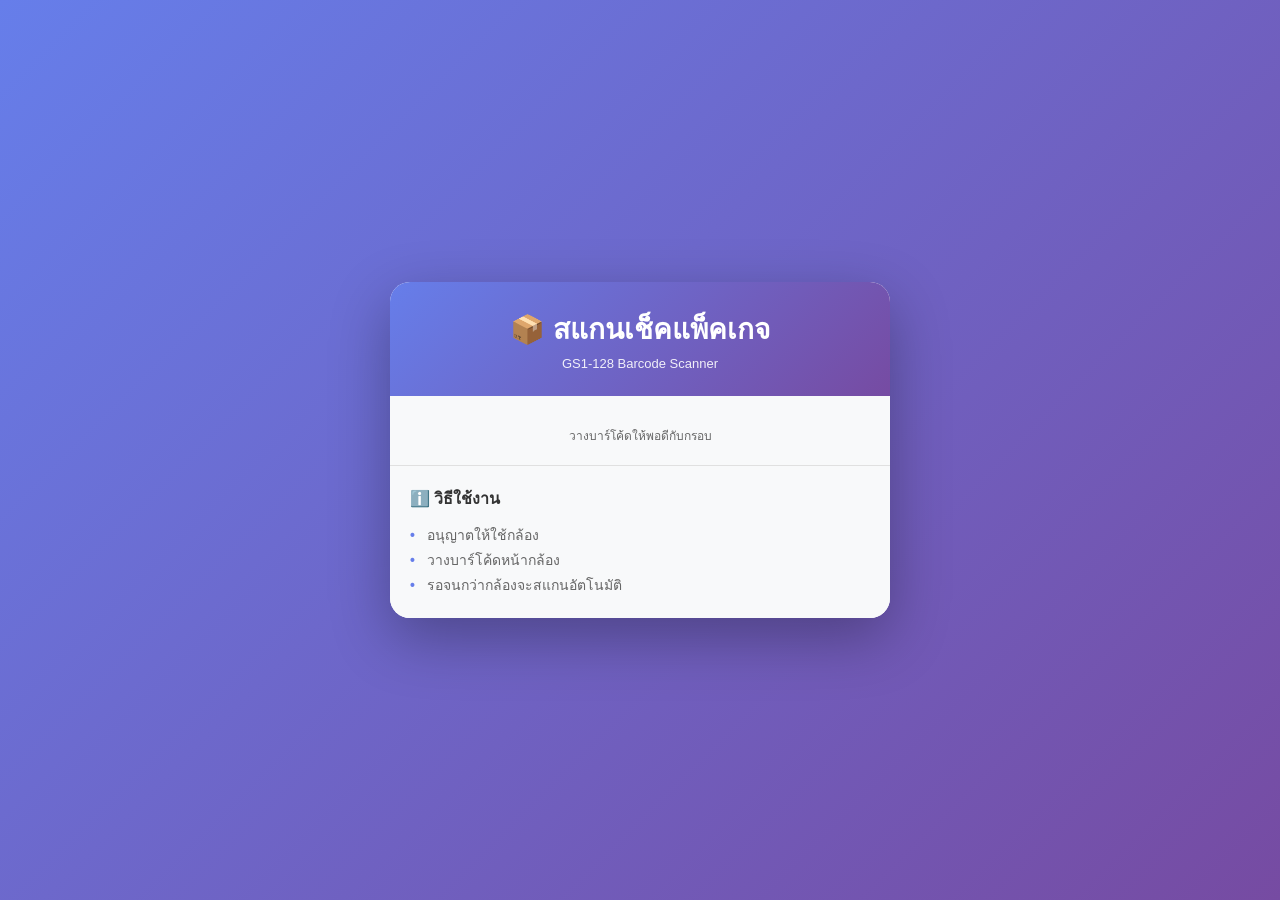
==== index.html @ bf21a3f6 "Initial commit: GS1 Barcode Scanner" ====
<!DOCTYPE html>
<html lang="th">
<head>
    <meta charset="UTF-8">
    <meta name="viewport" content="width=device-width, initial-scale=1.0">
    <title>GS1-128 Barcode Scanner</title>
    <script src="https://unpkg.com/html5-qrcode"></script>
    <link rel="stylesheet" href="style.css">
</head>
<body>
    <div class="container">
        <header>
            <h1>📦 สแกนเช็คแพ็คเกจ</h1>
            <p>GS1-128 Barcode Scanner</p>
        </header>

        <div class="scanner-section">
            <div id="reader"></div>
            <p class="scanner-hint">วางบาร์โค้ดให้พอดีกับกรอบ</p>
        </div>

        <div id="result" class="result-card hidden">
            <button class="close-btn" onclick="clearResult()">✕</button>

            <div class="result-image">
                <img id="p-img" src="" alt="Product Image">
            </div>

            <div class="result-info">
                <h2 id="p-name">ชื่อสินค้า</h2>
                <p class="size">ขนาด: <span id="p-size"></span></p>

                <div class="info-grid">
                    <div class="info-item">
                        <label>วันที่แพ็ก</label>
                        <span id="p-date">-</span>
                    </div>
                    <div class="info-item">
                        <label>Lot Number</label>
                        <span id="p-lot">-</span>
                    </div>
                    <div class="info-item">
                        <label>GTIN</label>
                        <span id="p-gtin" class="gtin">-</span>
                    </div>
                </div>

                <div class="status-indicator success">
                    <span>✓ ตรวจสอบสำเร็จ</span>
                </div>
            </div>
        </div>

        <div id="error-msg" class="error-card hidden">
            <p id="error-text"></p>
        </div>

        <div class="info-section">
            <h3>ℹ️ วิธีใช้งาน</h3>
            <ul>
                <li>อนุญาตให้ใช้กล้อง</li>
                <li>วางบาร์โค้ดหน้ากล้อง</li>
                <li>รอจนกว่ากล้องจะสแกนอัตโนมัติ</li>
            </ul>
        </div>
    </div>

    <script src="data.js"></script>
    <script src="app.js"></script>
</body>
</html>
---- style.css ----
* {
    margin: 0;
    padding: 0;
    box-sizing: border-box;
}

body {
    font-family: -apple-system, BlinkMacSystemFont, 'Segoe UI', Roboto, Oxygen, Ubuntu, Cantarell, sans-serif;
    background: linear-gradient(135deg, #667eea 0%, #764ba2 100%);
    min-height: 100vh;
    display: flex;
    justify-content: center;
    align-items: center;
    padding: 10px;
}

.container {
    background: white;
    border-radius: 20px;
    box-shadow: 0 20px 60px rgba(0, 0, 0, 0.3);
    max-width: 500px;
    width: 100%;
    overflow: hidden;
    animation: slideUp 0.5s ease-out;
}

@keyframes slideUp {
    from {
        opacity: 0;
        transform: translateY(30px);
    }
    to {
        opacity: 1;
        transform: translateY(0);
    }
}

header {
    background: linear-gradient(135deg, #667eea 0%, #764ba2 100%);
    color: white;
    padding: 25px 20px;
    text-align: center;
}

header h1 {
    font-size: 28px;
    margin-bottom: 5px;
}

header p {
    font-size: 13px;
    opacity: 0.9;
}

.scanner-section {
    padding: 20px;
    background: #f8f9fa;
}

#reader {
    width: 100%;
    border-radius: 15px;
    overflow: hidden;
    background: #000;
    max-height: 400px;
}

.scanner-hint {
    font-size: 12px;
    color: #666;
    margin-top: 10px;
    text-align: center;
}

.result-card {
    padding: 25px;
    animation: fadeIn 0.4s ease-out;
}

.result-card.hidden {
    display: none;
}

@keyframes fadeIn {
    from {
        opacity: 0;
        transform: scale(0.95);
    }
    to {
        opacity: 1;
        transform: scale(1);
    }
}

.close-btn {
    float: right;
    background: #f0f0f0;
    border: none;
    width: 30px;
    height: 30px;
    border-radius: 50%;
    cursor: pointer;
    font-size: 18px;
    display: flex;
    align-items: center;
    justify-content: center;
    transition: background 0.2s;
}

.close-btn:hover {
    background: #e0e0e0;
}

.result-image {
    text-align: center;
    margin-bottom: 20px;
}

.result-image img {
    max-width: 180px;
    height: 180px;
    object-fit: cover;
    border-radius: 12px;
    box-shadow: 0 4px 12px rgba(0, 0, 0, 0.1);
}

.result-info h2 {
    font-size: 22px;
    color: #333;
    margin-bottom: 5px;
    clear: both;
}

.size {
    font-size: 14px;
    color: #666;
    margin-bottom: 15px;
}

.info-grid {
    display: grid;
    grid-template-columns: 1fr 1fr;
    gap: 15px;
    margin-bottom: 20px;
    padding: 15px;
    background: #f8f9fa;
    border-radius: 10px;
}

.info-item {
    display: flex;
    flex-direction: column;
}

.info-item label {
    font-size: 12px;
    color: #999;
    font-weight: 600;
    text-transform: uppercase;
    margin-bottom: 5px;
}

.info-item span {
    font-size: 15px;
    color: #333;
    font-weight: 500;
}

.info-item .gtin {
    font-size: 12px;
    font-family: 'Courier New', monospace;
}

.status-indicator {
    padding: 12px;
    border-radius: 8px;
    text-align: center;
    font-weight: 600;
    font-size: 14px;
}

.status-indicator.success {
    background: #d4edda;
    color: #155724;
    border: 1px solid #c3e6cb;
}

.status-indicator.error {
    background: #f8d7da;
    color: #721c24;
    border: 1px solid #f5c6cb;
}

.error-card {
    padding: 20px;
    background: #f8d7da;
    color: #721c24;
    border-left: 4px solid #f5c6cb;
    margin: 20px;
    border-radius: 8px;
    animation: slideDown 0.3s ease-out;
}

.error-card.hidden {
    display: none;
}

@keyframes slideDown {
    from {
        opacity: 0;
        transform: translateY(-10px);
    }
    to {
        opacity: 1;
        transform: translateY(0);
    }
}

.info-section {
    padding: 20px;
    background: #f8f9fa;
    border-top: 1px solid #e0e0e0;
}

.info-section h3 {
    font-size: 16px;
    margin-bottom: 12px;
    color: #333;
}

.info-section ul {
    list-style: none;
    font-size: 14px;
    color: #666;
    line-height: 1.8;
}

.info-section li:before {
    content: "• ";
    color: #667eea;
    font-weight: bold;
    margin-right: 8px;
}

/* Mobile optimization */
@media (max-width: 480px) {
    header h1 {
        font-size: 24px;
    }

    .info-grid {
        grid-template-columns: 1fr;
    }

    .result-image img {
        max-width: 150px;
        height: 150px;
    }
}
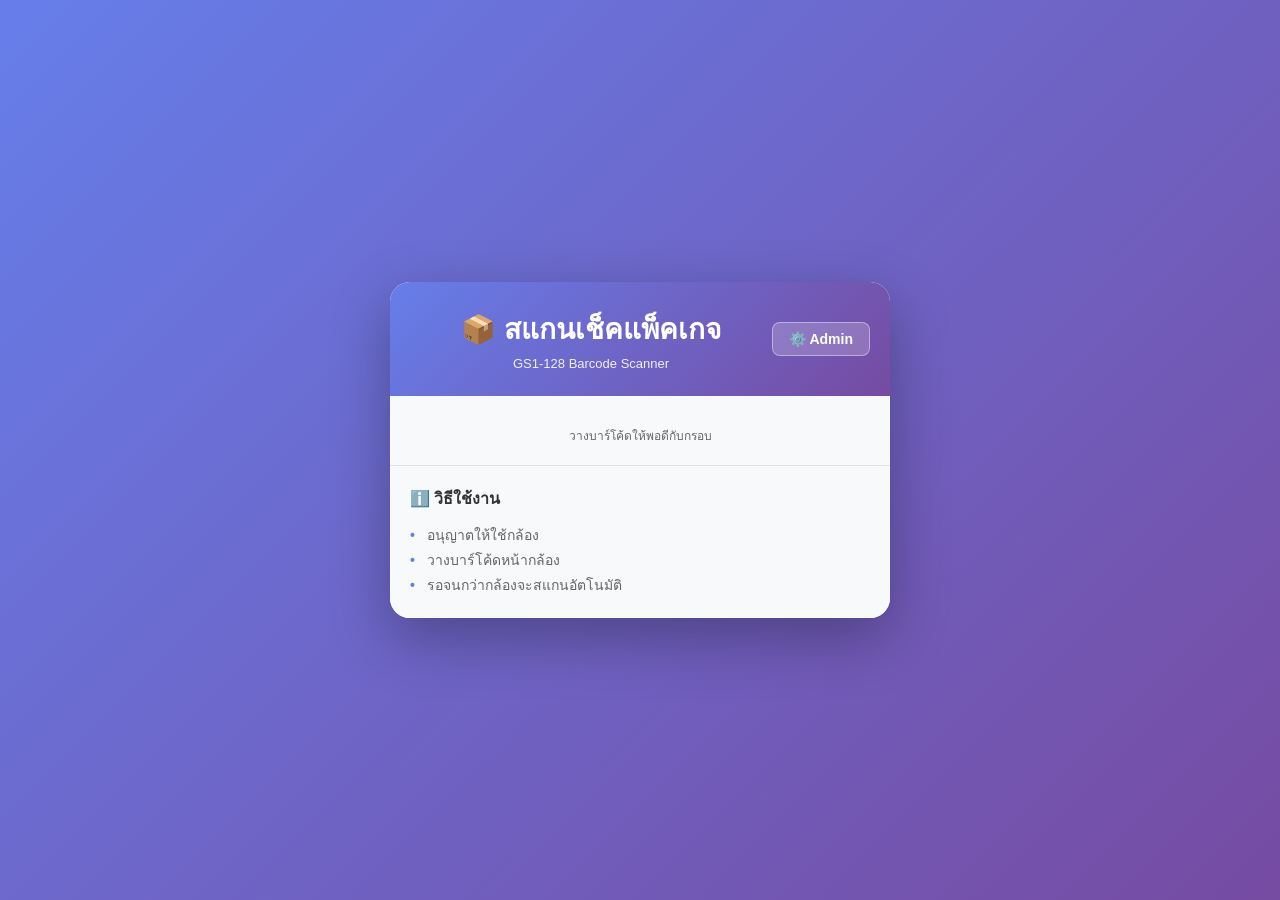
==== commit 05f46291: "Add admin panel with password protection" ====
--- a/index.html
+++ b/index.html
@@ -10,8 +10,11 @@
 <body>
     <div class="container">
         <header>
-            <h1>📦 สแกนเช็คแพ็คเกจ</h1>
-            <p>GS1-128 Barcode Scanner</p>
+            <div>
+                <h1>📦 สแกนเช็คแพ็คเกจ</h1>
+                <p>GS1-128 Barcode Scanner</p>
+            </div>
+            <a href="admin.html" class="admin-link">⚙️ Admin</a>
         </header>
 
         <div class="scanner-section">
--- a/style.css
+++ b/style.css
@@ -39,6 +39,14 @@
     background: linear-gradient(135deg, #667eea 0%, #764ba2 100%);
     color: white;
     padding: 25px 20px;
+    display: flex;
+    justify-content: space-between;
+    align-items: center;
+    position: relative;
+}
+
+header > div {
+    flex: 1;
     text-align: center;
 }
 
@@ -242,6 +250,23 @@
     margin-right: 8px;
 }
 
+.admin-link {
+    background: rgba(255, 255, 255, 0.2);
+    color: white;
+    padding: 8px 16px;
+    border-radius: 8px;
+    text-decoration: none;
+    font-weight: 600;
+    font-size: 14px;
+    border: 1px solid rgba(255, 255, 255, 0.4);
+    transition: background 0.2s;
+    white-space: nowrap;
+}
+
+.admin-link:hover {
+    background: rgba(255, 255, 255, 0.3);
+}
+
 /* Mobile optimization */
 @media (max-width: 480px) {
     header h1 {
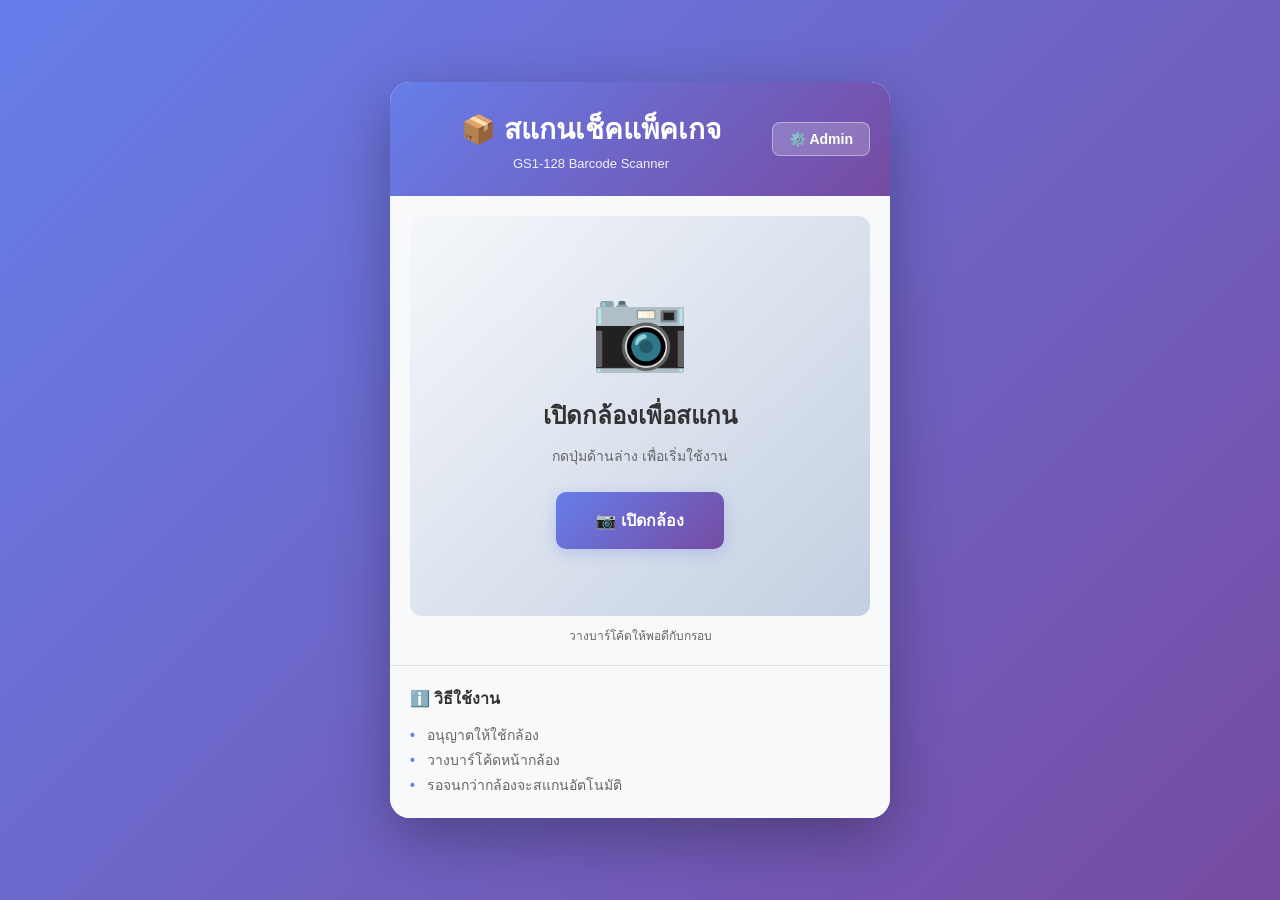
==== commit 462d5eb6: "Add camera start button instead of auto-open" ====
--- a/index.html
+++ b/index.html
@@ -18,8 +18,16 @@
         </header>
 
         <div class="scanner-section">
-            <div id="reader"></div>
-            <p class="scanner-hint">วางบาร์โค้ดให้พอดีกับกรอบ</p>
+            <div id="reader" class="hidden"></div>
+            <div id="start-screen" class="start-screen">
+                <div class="start-content">
+                    <div class="camera-icon">📷</div>
+                    <h2>เปิดกล้องเพื่อสแกน</h2>
+                    <p>กดปุ่มด้านล่าง เพื่อเริ่มใช้งาน</p>
+                    <button onclick="startCamera()" class="btn-start-camera">📷 เปิดกล้อง</button>
+                </div>
+            </div>
+            <p class="scanner-hint" id="scanner-hint">วางบาร์โค้ดให้พอดีกับกรอบ</p>
         </div>
 
         <div id="result" class="result-card hidden">
@@ -68,6 +76,7 @@
         </div>
     </div>
 
+    <script src="https://cdn.jsdelivr.net/npm/@supabase/supabase-js@2"></script>
     <script src="data.js"></script>
     <script src="app.js"></script>
 </body>
--- a/style.css
+++ b/style.css
@@ -78,6 +78,78 @@
     color: #666;
     margin-top: 10px;
     text-align: center;
+}
+
+.start-screen {
+    display: flex;
+    justify-content: center;
+    align-items: center;
+    min-height: 400px;
+    background: linear-gradient(135deg, #f5f7fa 0%, #c3cfe2 100%);
+    border-radius: 12px;
+    animation: fadeIn 0.5s ease-out;
+}
+
+.start-screen.hidden {
+    display: none;
+}
+
+.start-content {
+    text-align: center;
+    padding: 40px;
+}
+
+.camera-icon {
+    font-size: 80px;
+    margin-bottom: 20px;
+    animation: bounce 2s infinite;
+}
+
+@keyframes bounce {
+    0%, 100% {
+        transform: translateY(0);
+    }
+    50% {
+        transform: translateY(-10px);
+    }
+}
+
+.start-content h2 {
+    font-size: 24px;
+    color: #333;
+    margin-bottom: 10px;
+}
+
+.start-content p {
+    color: #666;
+    margin-bottom: 25px;
+    font-size: 14px;
+}
+
+.btn-start-camera {
+    background: linear-gradient(135deg, #667eea 0%, #764ba2 100%);
+    color: white;
+    border: none;
+    padding: 16px 40px;
+    font-size: 16px;
+    font-weight: 600;
+    border-radius: 10px;
+    cursor: pointer;
+    transition: transform 0.2s, box-shadow 0.2s;
+    box-shadow: 0 4px 15px rgba(102, 126, 234, 0.3);
+}
+
+.btn-start-camera:hover {
+    transform: translateY(-2px);
+    box-shadow: 0 8px 25px rgba(102, 126, 234, 0.4);
+}
+
+.btn-start-camera:active {
+    transform: translateY(0);
+}
+
+#reader.hidden {
+    display: none;
 }
 
 .result-card {
